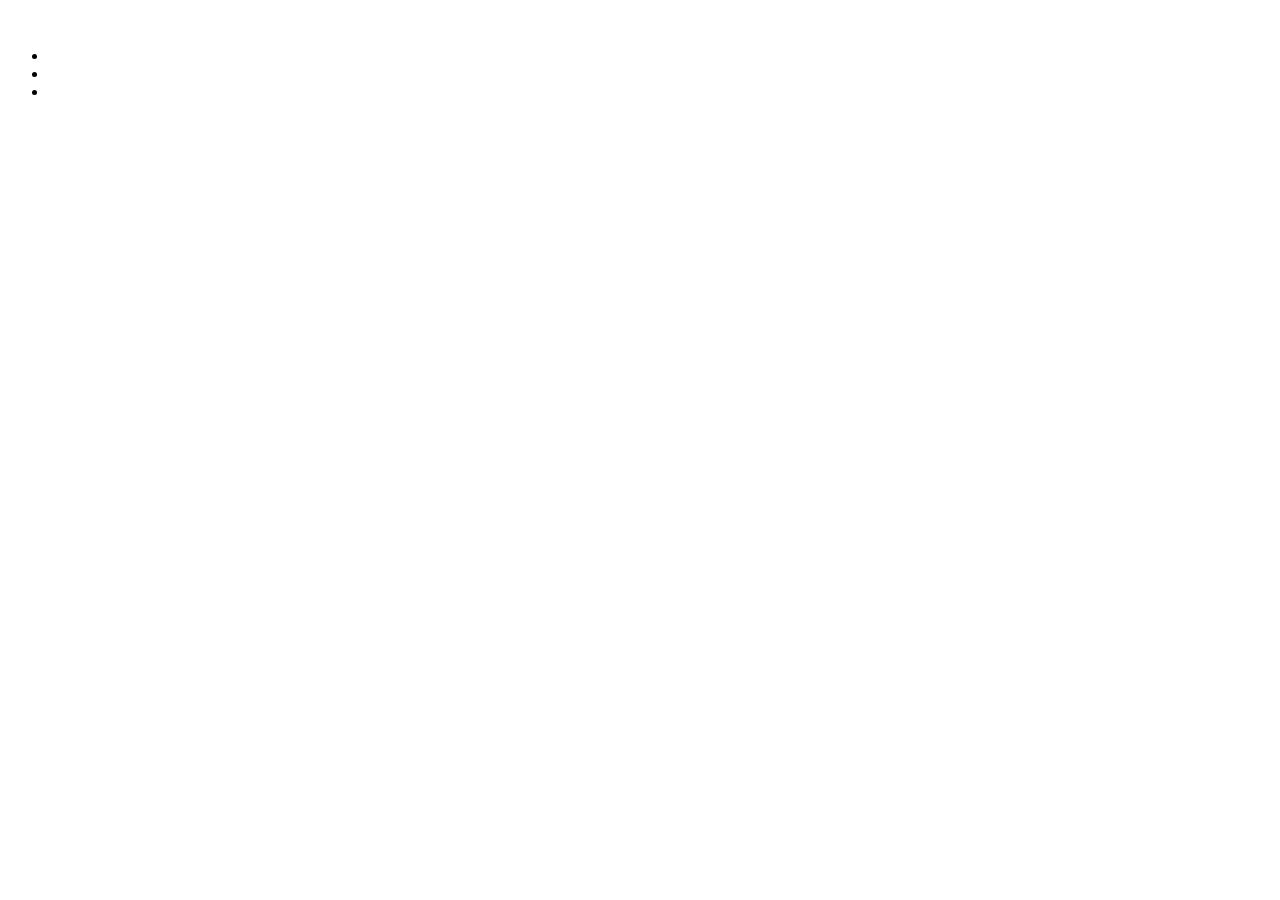
==== contato.html @ e63ad5c2 "Add files via upload" ====
<!DOCTYPE html>
<!-- Estrutura HTML da página inicial do site -->
<!-- lang define o idioma da página-->
<html lang="pt-br">
    <head>
        <meta charset="utf-8">

        <!-- As tags a seguir, title e link, definem o nome e ícone da página que serão exibidos no aba do navegador -->
        <title>Projeto</title>
        <link rel="" type="" href="">

        <!-- A seguir estão sendo linkados os arquivos css que definirão a estilização da página -->
        <!-- reset.css resetá/zera/normaliza todo e qualquer estilo predefinido pelo navegador -->
        <!-- style.css define a estilização a ser aplicada na página -->
        <link rel="stylesheet" href="css/reset.css">
        <link rel="stylesheet" href="css/style.css">
        
    </head>
    <body>
        <!-- Cabeçalho da página: logo e nome do site -->
        <header>
            <img class="logo">
            <h1 class="titulo"></h1>
        </header>
        
        <!-- Menu de Navegação -->
        <nav>
            <ul class="menu">
                <li class="item-menu"><a></a></li>
                <li class="item-menu"><a></a></li>
                <li class="item-menu"><a></a></li>
            </ul>
        </nav>
        
        <!-- Conteúdo, parte principal da página, será dividido em 3 seções -->
        <main>
            <!-- Seção 1: Campos de preenchimento -->
            <section>
                
            </section>
            
            <!-- Seção 2: Redes Sociais -->
            <section>

            </section>
            
        </main>
        
        <!-- Rodapé da página: contém o logo e texto -->
        <footer>
            <img class="logo">
            <p class="texto-rodape"></p>
        </footer>
    </body>
</html>
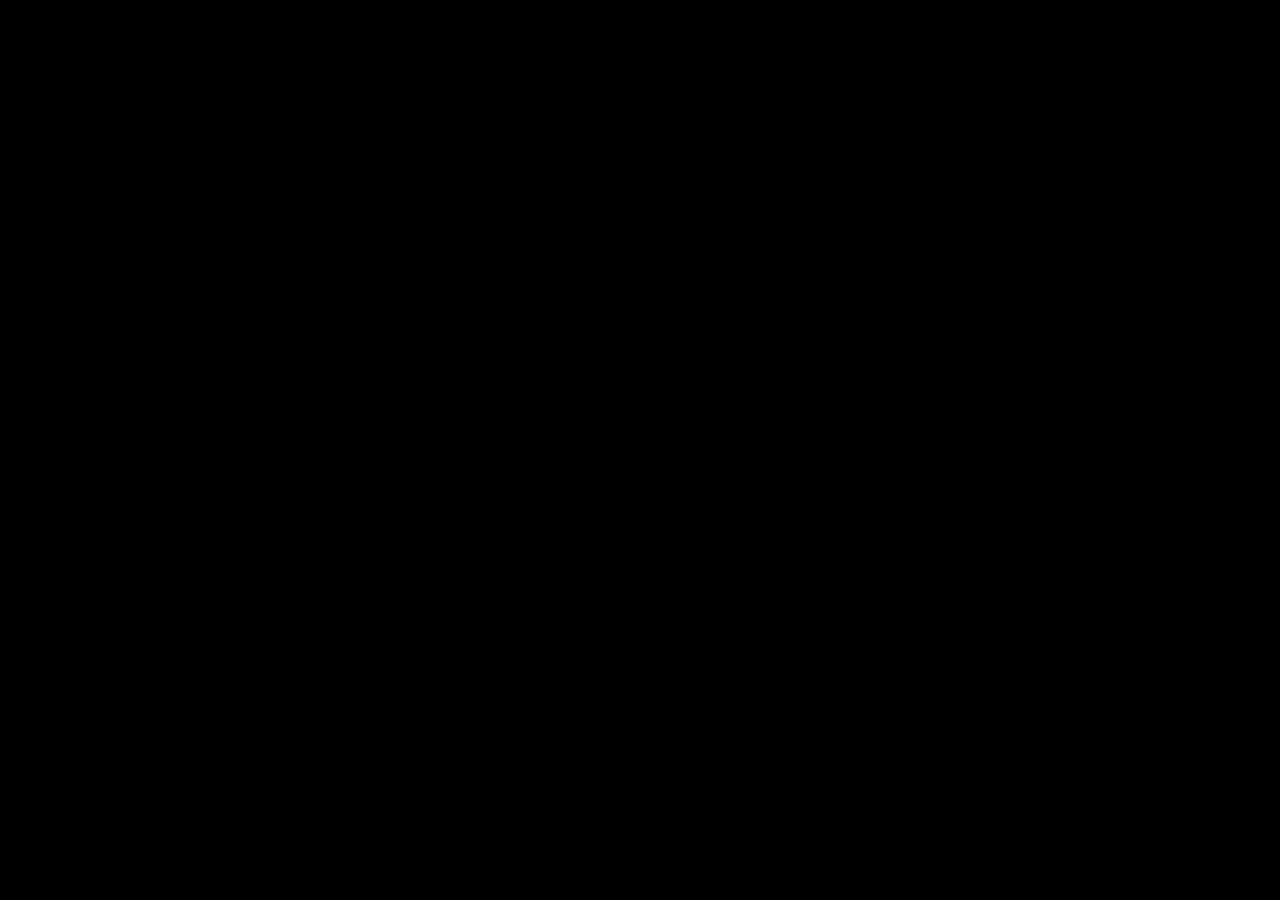
==== commit e42aa9e5: "Add files via upload" ====
--- a/contato.html
+++ b/contato.html
@@ -36,11 +36,13 @@
         <main>
             <!-- Seção 1: Campos de preenchimento -->
             <section>
+                <h2 class="titulo-section"></h2>
                 
             </section>
             
             <!-- Seção 2: Redes Sociais -->
             <section>
+                <h2 class="titulo-section"></h2>
 
             </section>
             
@@ -48,7 +50,7 @@
         
         <!-- Rodapé da página: contém o logo e texto -->
         <footer>
-            <img class="logo">
+            <img class="logo-rodape">
             <p class="texto-rodape"></p>
         </footer>
     </body>
--- a/css/style.css
+++ b/css/style.css
@@ -0,0 +1,80 @@
+body {
+    background-color: black;
+    color: white;
+}
+
+header {
+
+}
+
+.logo {
+
+}
+
+.titulo{
+
+}
+
+.menu {
+
+}
+
+.item-menu{
+
+}
+
+.item-menu a{
+
+}
+
+.item-menu a:hover{
+
+}
+
+.item-menu a:visited{
+
+}
+
+main{
+
+}
+
+section{
+
+}
+
+.titulo-section {
+
+}
+
+.conteudos {
+
+}
+
+.item-conteúdo {
+
+}
+
+.titulo-conteúdo {
+
+}
+
+.imagem-conteúdo {
+
+}
+
+.desc-conteúdo {
+
+}
+
+footer {
+
+}
+
+.logo-rodape {
+
+}
+
+.texto-rodape {
+    
+}